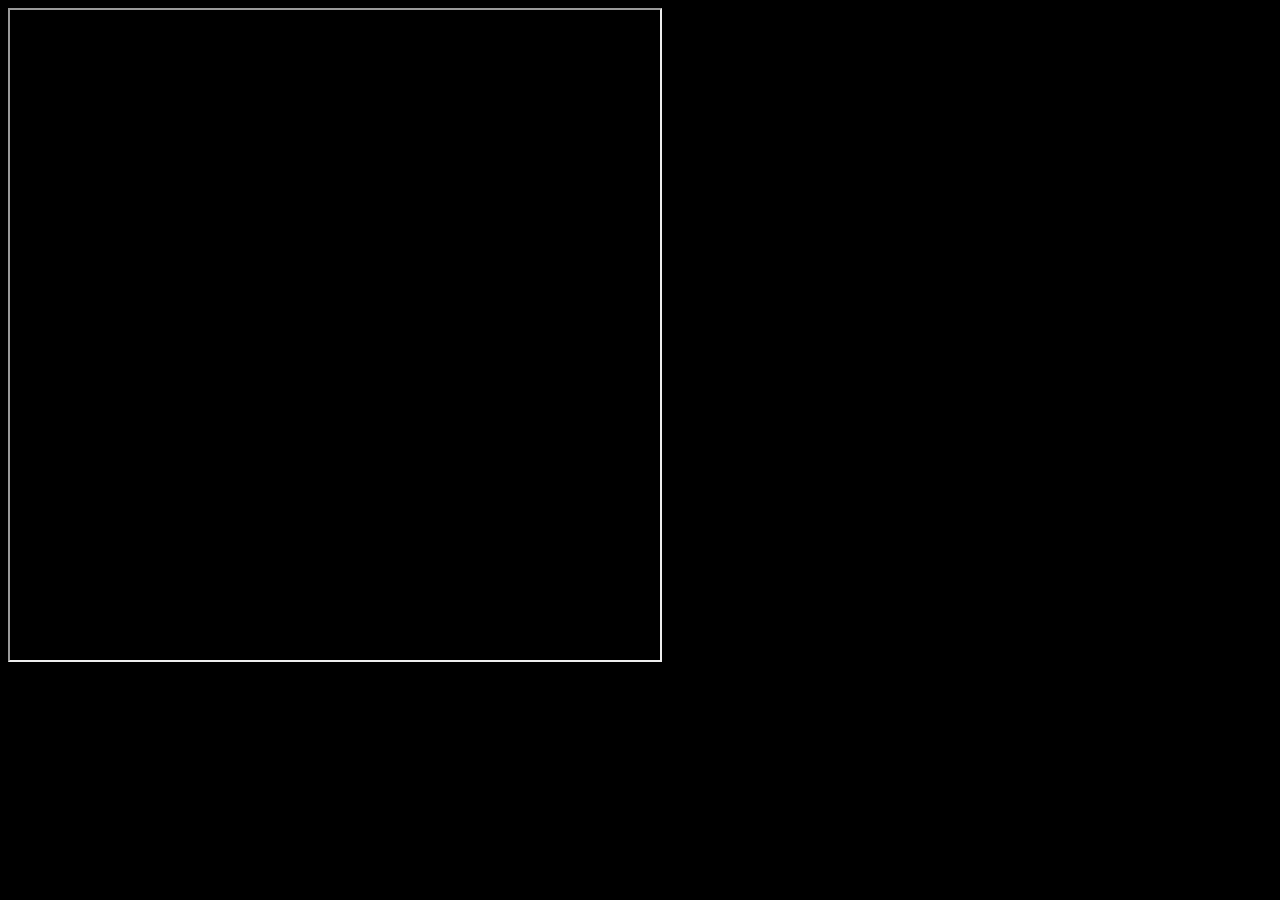
==== frame.html @ 9e5fa3dc "frame" ====
<!DOCTYPE html>
<html>
	<head>
		<title>研究所資料搜尋系統</title>
		<link rel="stylesheet" href="CSS.css">
	</head>
<iframe height="650" src="https://docs.google.com/spreadsheets/d/14EmAtA2MFDr34XSFIAOMbpnLwtBDqIs6XixaNSFO9JM/edit#gid=2064284262" width="650"></iframe><br />
</html>
---- CSS.css ----
body {
	background-color: black;
}

txt {
	color: green;
}

h1 {
	text-align: center;
	color: #90EE90;
}

h2 {
	text-align: center;
	color: #90EE90;
}

td {
	text-align: center;
	color: #90EE90;
}

th {
	text-align: center;
	color: #90EE90;
}

p {
	text-align: center;
	color: #90EE90;
}


.center {
	text-align: center;
	margin-left: auto;
	margin-right: auto;
}


#DIV1{
	text-align: center;
	width:100px;
	line-height:5px;
	padding:15px 0px;
	border:1px green solid;
	margin-right: -112px;
	float:left;
}

#DIV2{
	text-align: center;
	width:100px;
	line-height:5px;
	padding:15px 0px;
	border:1px green solid;
	float:center;
}

canvas { 
	background: gray; 
}
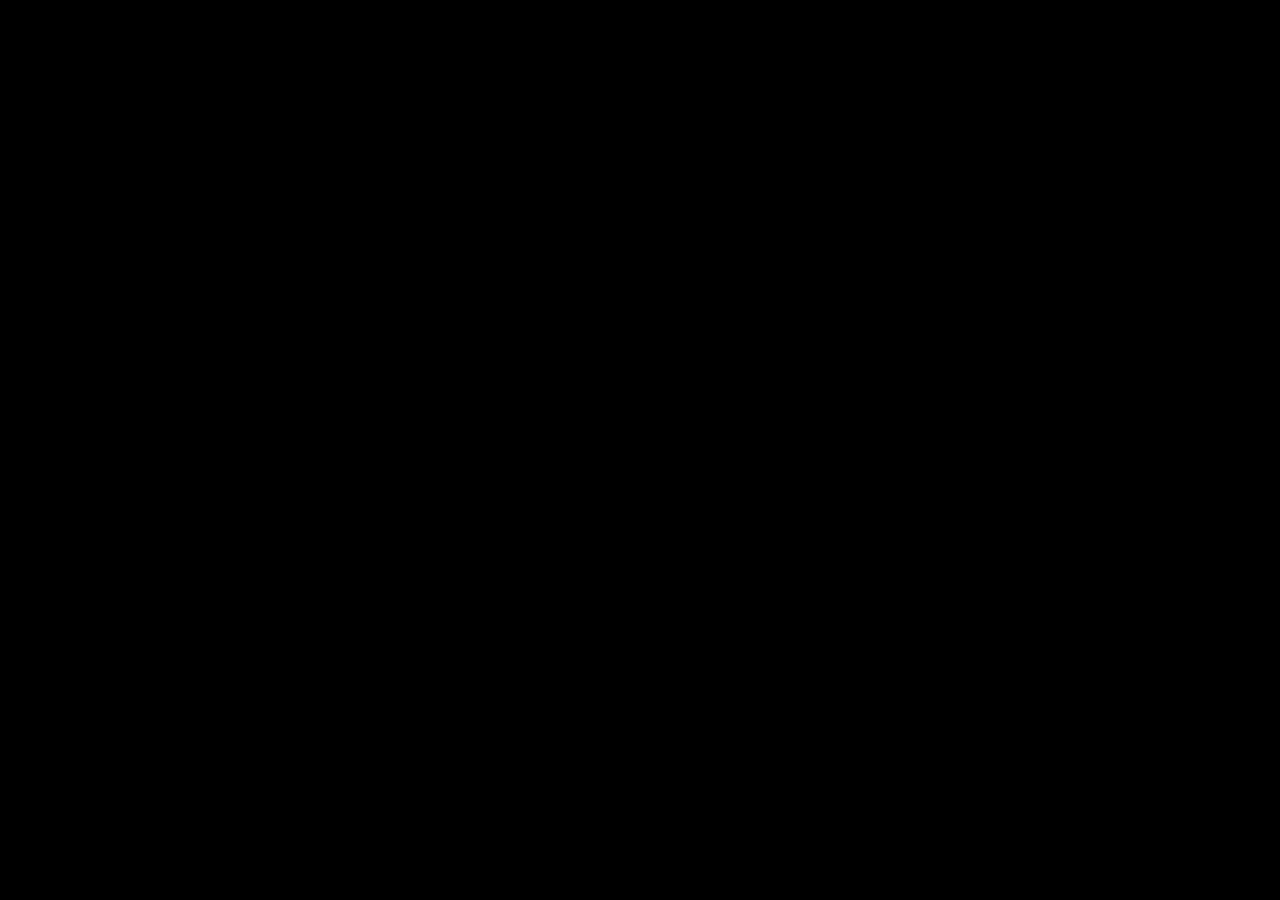
==== commit 2d5dcb8d: "frameset" ====
--- a/frame.html
+++ b/frame.html
@@ -4,5 +4,7 @@
 		<title>研究所資料搜尋系統</title>
 		<link rel="stylesheet" href="CSS.css">
 	</head>
-<iframe height="650" src="https://docs.google.com/spreadsheets/d/14EmAtA2MFDr34XSFIAOMbpnLwtBDqIs6XixaNSFO9JM/edit#gid=2064284262" width="650"></iframe><br />
+frameset rows="60%,40%">
+  <frame src="https://docs.google.com/spreadsheets/d/e/2PACX-1vSKQvcYDUV2mF3gQHcgxa7T7HDmhHjV_4lJBYRkTO5MQjwexcByduvwCtSDlhJT06iID_Iziz7x3PpT/pubhtml?gid=2064284262&amp;single=true&amp;widget=true&amp;headers=false" />
+</frameset>
 </html>
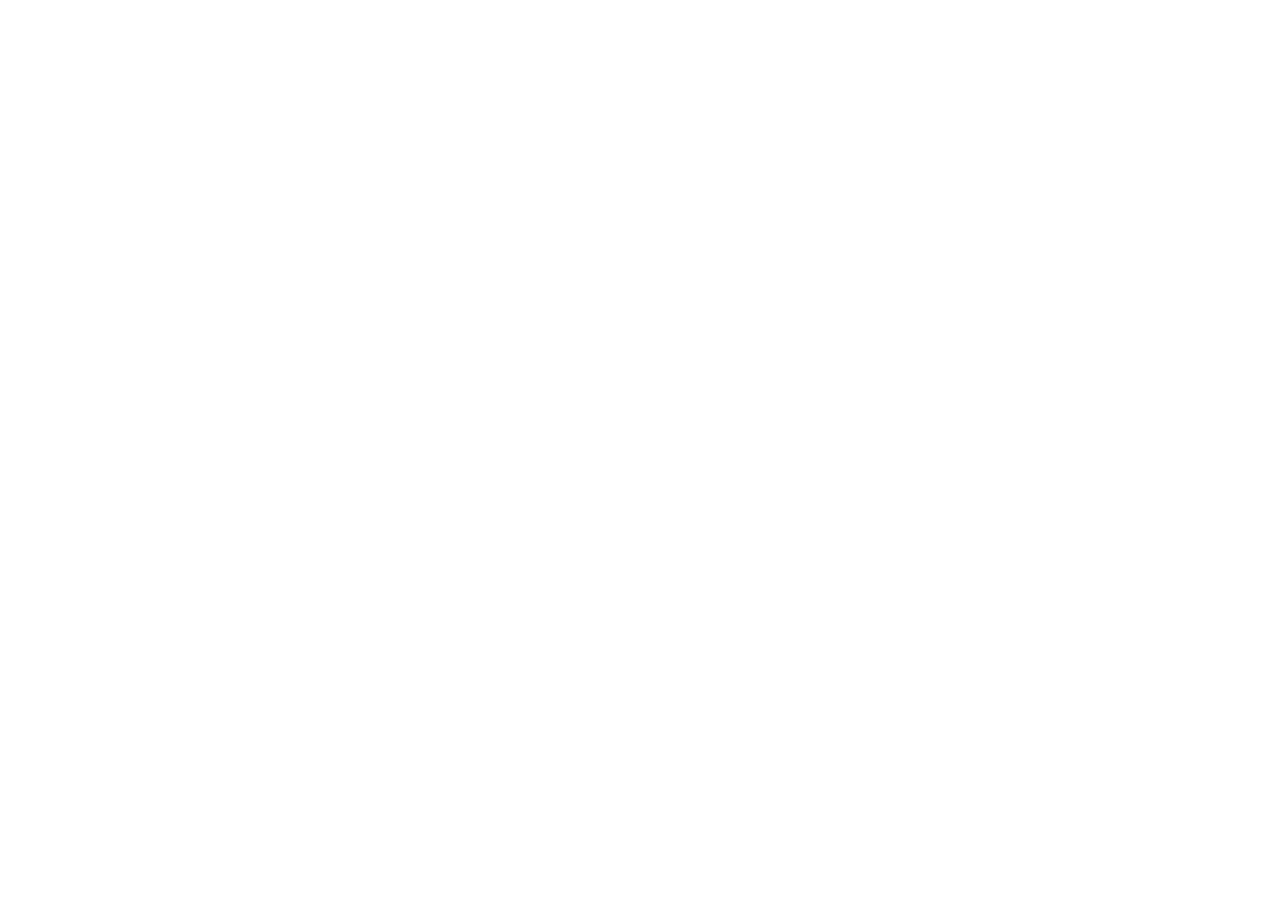
==== commit c9b09612: "frame2" ====
--- a/frame.html
+++ b/frame.html
@@ -4,7 +4,7 @@
 		<title>研究所資料搜尋系統</title>
 		<link rel="stylesheet" href="CSS.css">
 	</head>
-frameset rows="60%,40%">
+<frameset rows="100%">
   <frame src="https://docs.google.com/spreadsheets/d/e/2PACX-1vSKQvcYDUV2mF3gQHcgxa7T7HDmhHjV_4lJBYRkTO5MQjwexcByduvwCtSDlhJT06iID_Iziz7x3PpT/pubhtml?gid=2064284262&amp;single=true&amp;widget=true&amp;headers=false" />
 </frameset>
 </html>
